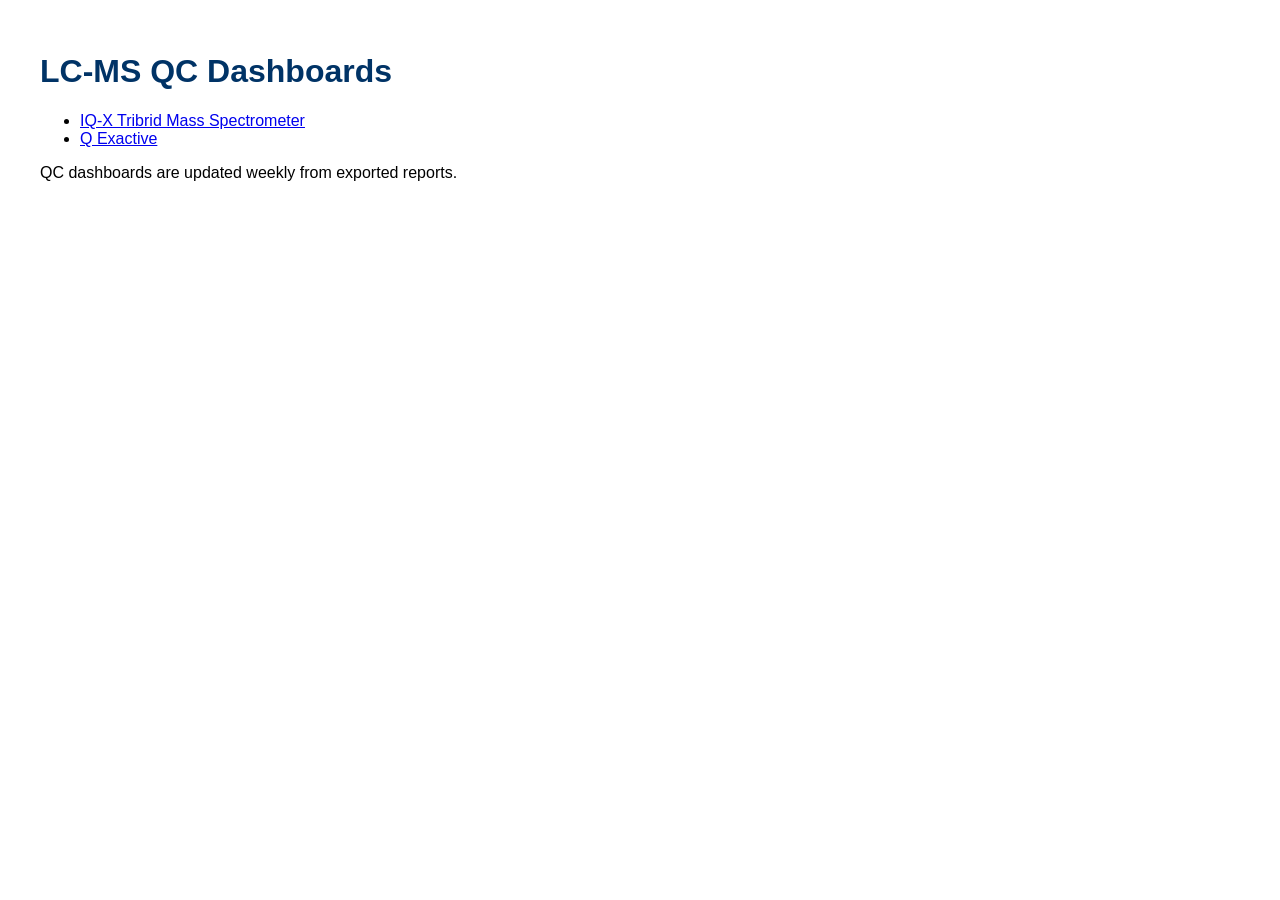
==== index.html @ 5f939347 "Rename QC Dashboard/index.html to index.html" ====
<!DOCTYPE html>
<html lang="en">
<head>
  <meta charset="UTF-8">
  <title>LC‑MS QC Dashboards</title>
  <link rel="stylesheet" href="QC Dashboard/assets/style.css">
</head>
<body>

<h1>LC‑MS QC Dashboards</h1>

<ul>
  <li><a href="IQ-X_Dashboard.html">IQ-X Tribrid Mass Spectrometer</a></li>
  <li><a href="QE_Dashboard.html">Q Exactive</a></li>
</ul>

<p>
  QC dashboards are updated weekly from exported reports.
</p>

</body>
</html>
---- QC Dashboard/assets/style.css ----
body {
  font-family: Arial, sans-serif;
  max-width: 1200px;
  margin: auto;
  padding: 2em;
}

img {
  max-width: 100%;
  margin-bottom: 1.5em;
  border: 1px solid #ccc;
}

h1, h2 {
  color: #003366;
}

hr {
  margin: 2em 0;
}
``
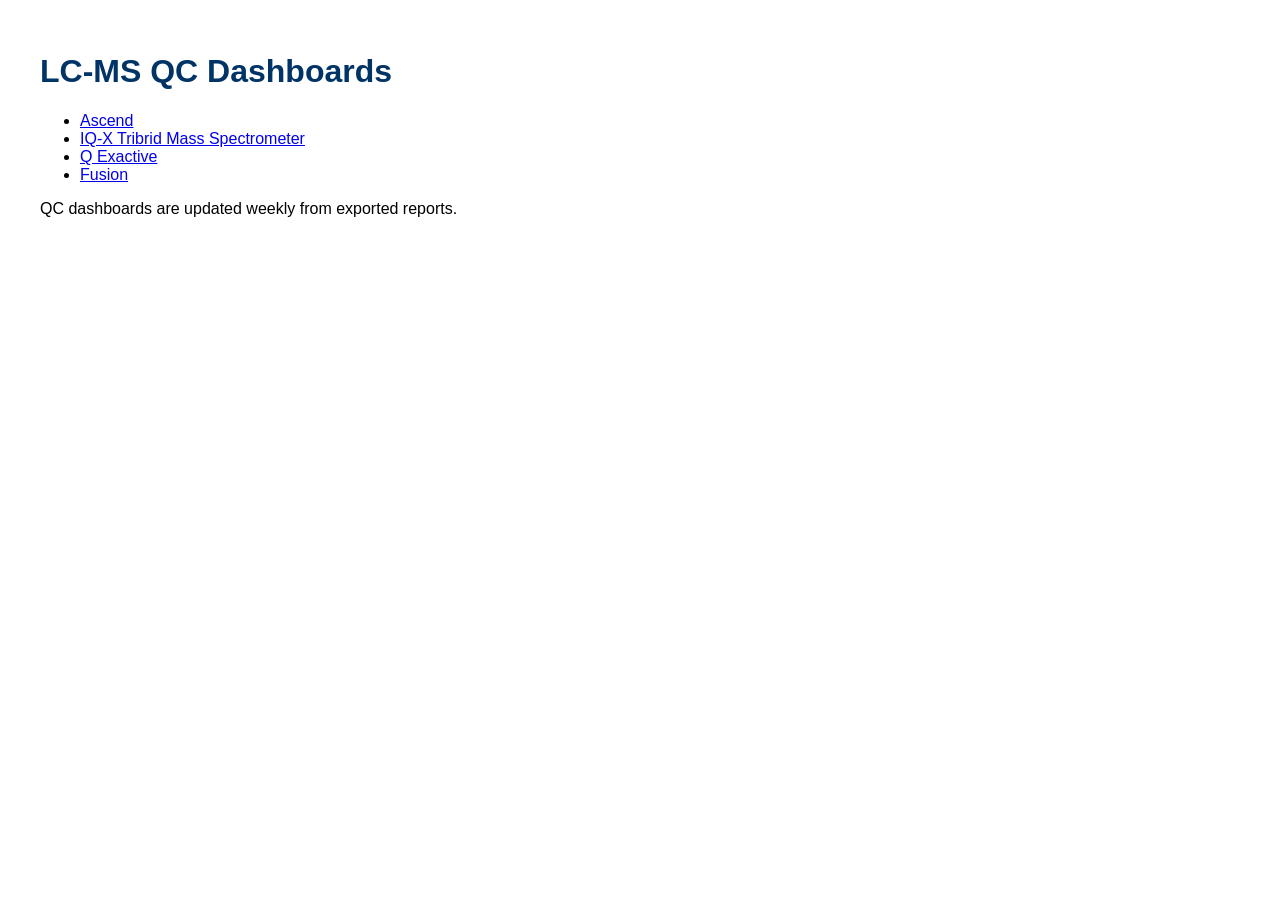
==== commit 3e68cc4a: "Update index.html" ====
--- a/index.html
+++ b/index.html
@@ -4,15 +4,23 @@
 <head>
   <meta charset="UTF-8">
   <title>LC‑MS QC Dashboards</title>
-  <link rel="stylesheet" href="QC Dashboard/assets/style.css">
+  <link rel="stylesheet" href="assets/style.css">
 </head>
 <body>
 
 <h1>LC‑MS QC Dashboards</h1>
 
 <ul>
+  
+  <li><a href="Ascend_Dashboard.html">Ascend</a></li>
+  
   <li><a href="IQ-X_Dashboard.html">IQ-X Tribrid Mass Spectrometer</a></li>
+  
   <li><a href="QE_Dashboard.html">Q Exactive</a></li>
+
+  <li><a href="Fusion_Dashboard.html">Fusion</a></li>
+
+
 </ul>
 
 <p>
--- a/assets/style.css
+++ b/assets/style.css
@@ -0,0 +1,22 @@
+
+body {
+  font-family: Arial, sans-serif;
+  max-width: 1200px;
+  margin: auto;
+  padding: 2em;
+}
+
+img {
+  max-width: 100%;
+  margin-bottom: 1.5em;
+  border: 1px solid #ccc;
+}
+
+h1, h2 {
+  color: #003366;
+}
+
+hr {
+  margin: 2em 0;
+}
+``
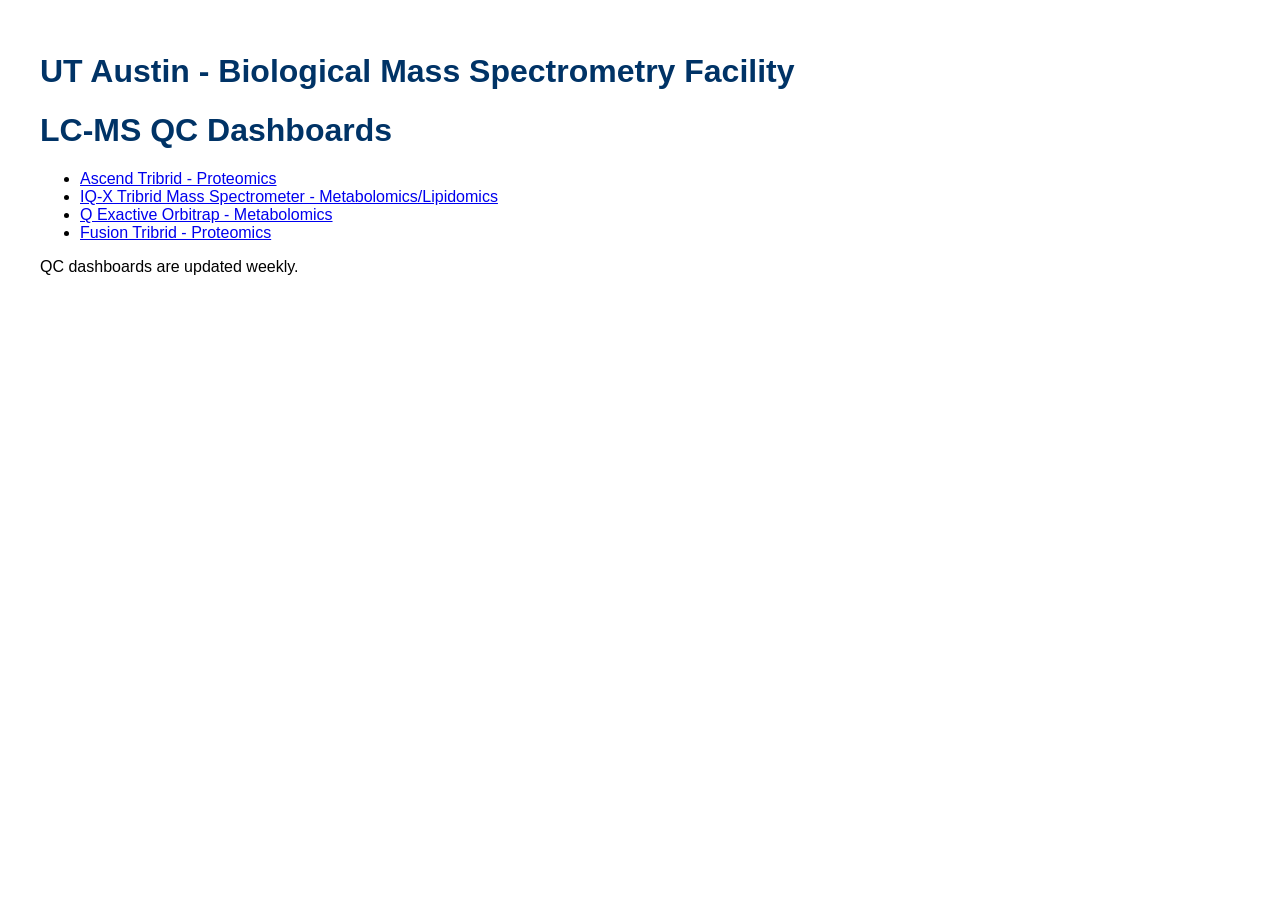
==== commit 5ed82c2d: "Update index.html" ====
--- a/index.html
+++ b/index.html
@@ -8,23 +8,23 @@
 </head>
 <body>
 
+<h1>UT Austin - Biological Mass Spectrometry Facility </h1>
 <h1>LC‑MS QC Dashboards</h1>
 
 <ul>
   
-  <li><a href="Ascend_Dashboard.html">Ascend</a></li>
+  <li><a href="Ascend_Dashboard.html">Ascend Tribrid - Proteomics </a></li>
   
-  <li><a href="IQ-X_Dashboard.html">IQ-X Tribrid Mass Spectrometer</a></li>
+  <li><a href="IQ-X_Dashboard.html">IQ-X Tribrid Mass Spectrometer - Metabolomics/Lipidomics </a></li>
   
-  <li><a href="QE_Dashboard.html">Q Exactive</a></li>
+  <li><a href="QE_Dashboard.html">Q Exactive Orbitrap - Metabolomics </a></li>
 
-  <li><a href="Fusion_Dashboard.html">Fusion</a></li>
-
+  <li><a href="Fusion_Dashboard.html">Fusion Tribrid - Proteomics</a></li>
 
 </ul>
 
 <p>
-  QC dashboards are updated weekly from exported reports.
+  QC dashboards are updated weekly.
 </p>
 
 </body>
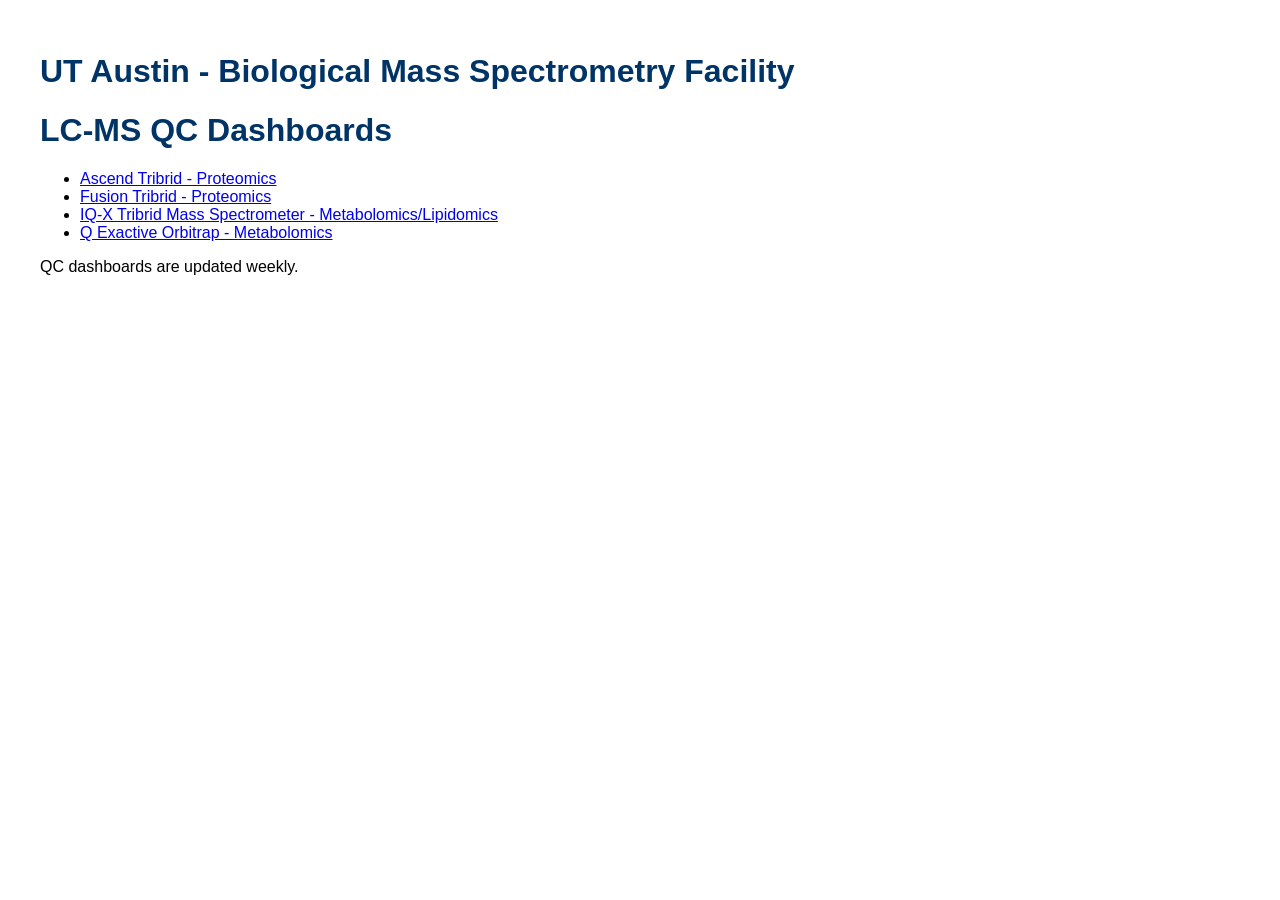
==== commit 94a8547a: "Update index.html" ====
--- a/index.html
+++ b/index.html
@@ -14,13 +14,14 @@
 <ul>
   
   <li><a href="Ascend_Dashboard.html">Ascend Tribrid - Proteomics </a></li>
-  
+
+  <li><a href="Fusion_Dashboard.html">Fusion Tribrid - Proteomics</a></li>
+
   <li><a href="IQ-X_Dashboard.html">IQ-X Tribrid Mass Spectrometer - Metabolomics/Lipidomics </a></li>
   
   <li><a href="QE_Dashboard.html">Q Exactive Orbitrap - Metabolomics </a></li>
 
-  <li><a href="Fusion_Dashboard.html">Fusion Tribrid - Proteomics</a></li>
-
+ 
 </ul>
 
 <p>
